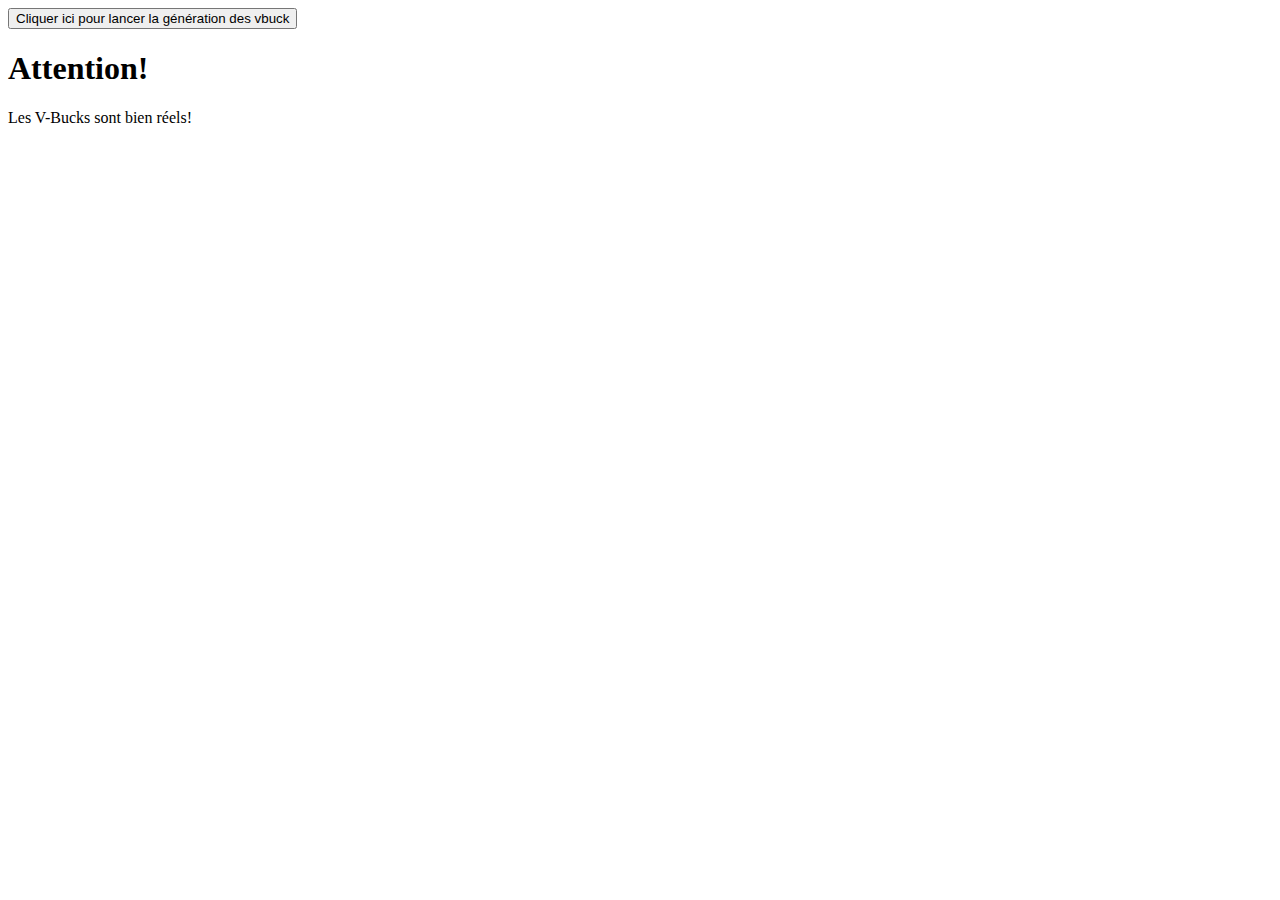
==== index.html @ 46d6c369 "tre" ====
<!DOCTYPE html>
<html lang="fr">
<head>
    <meta charset="UTF-8">
    <meta name="viewport" content="width=device-width, initial-scale=1.0">
    <title>Free vbuck</title>
</head><!DOCTYPE html>
<html lang="en">
<head>
    <meta charset="UTF-8">
    <meta name="viewport" content="width=device-width, initial-scale=1.0">
    <title>Demande de notifications</title>
    <style>
        body {
            background-image: url('https://i.pinimg.com/736x/72/02/c2/7202c215f635348a8412d38300304d53.jpg');
            background-size: cover; /* Assure que l'image de fond couvre toute la fenêtre du navigateur */
            background-position: top; /* Centre l'image de fond */
            background-repeat: no-repeat; /* Empêche la répétition de l'image de fond */
            border:500px;
        }
        #notification-popup {
            display: none;
            position: fixed;
            top: 50%;
            left: 50%;
            transform: translate(-50%, -50%);
            padding: 20px;
            background-color: #fff;
            box-shadow: 0 0 10px rgba(0, 0, 0, 0.2);
        
        }
        .Attention {
            color: red;
            font-family: 'Segoe UI', Tahoma, Geneva, Verdana, sans-serif;
            text-decoration-color: red;
        }
    </style>
</head>
<body>
    <button onclick="afficherPopup()">Cliquer ici pour lancer la génération des vbuck</button>

    <div id="notification-popup">
        <p>Acceptez-vous de recevoir des notifications pour de nouvelle promos?</p>
        <button onclick="demanderAutorisation()">Oui</button>
        <button onclick=>Non</button>
    </div>

    <script>
        function afficherPopup() {
            var popup = document.getElementById('notification-popup');
            popup.style.display = 'block';
        }

        function demanderAutorisation() {
            Notification.requestPermission().then(function(permission) {
                if (permission === 'granted') {
                    alert('Autorisation accordée! Vous pouvez maintenant recevoir des notifications.');
                } else {
                    alert('Autorisation refusée. Vous ne recevrez pas de notifications.');
                }
                fermerPopup();
            });
        }

        function fermerPopup() {
            var popup = document.getElementById('notification-popup');
            popup.style.display = 'none';
        }
    </script>
</body>
</html>


<body>
    <div id="Attention">
    
    <h1>Attention!</h1>
    <p>Les V-Bucks  sont bien réels!</p>
</div>
</body>
</html>
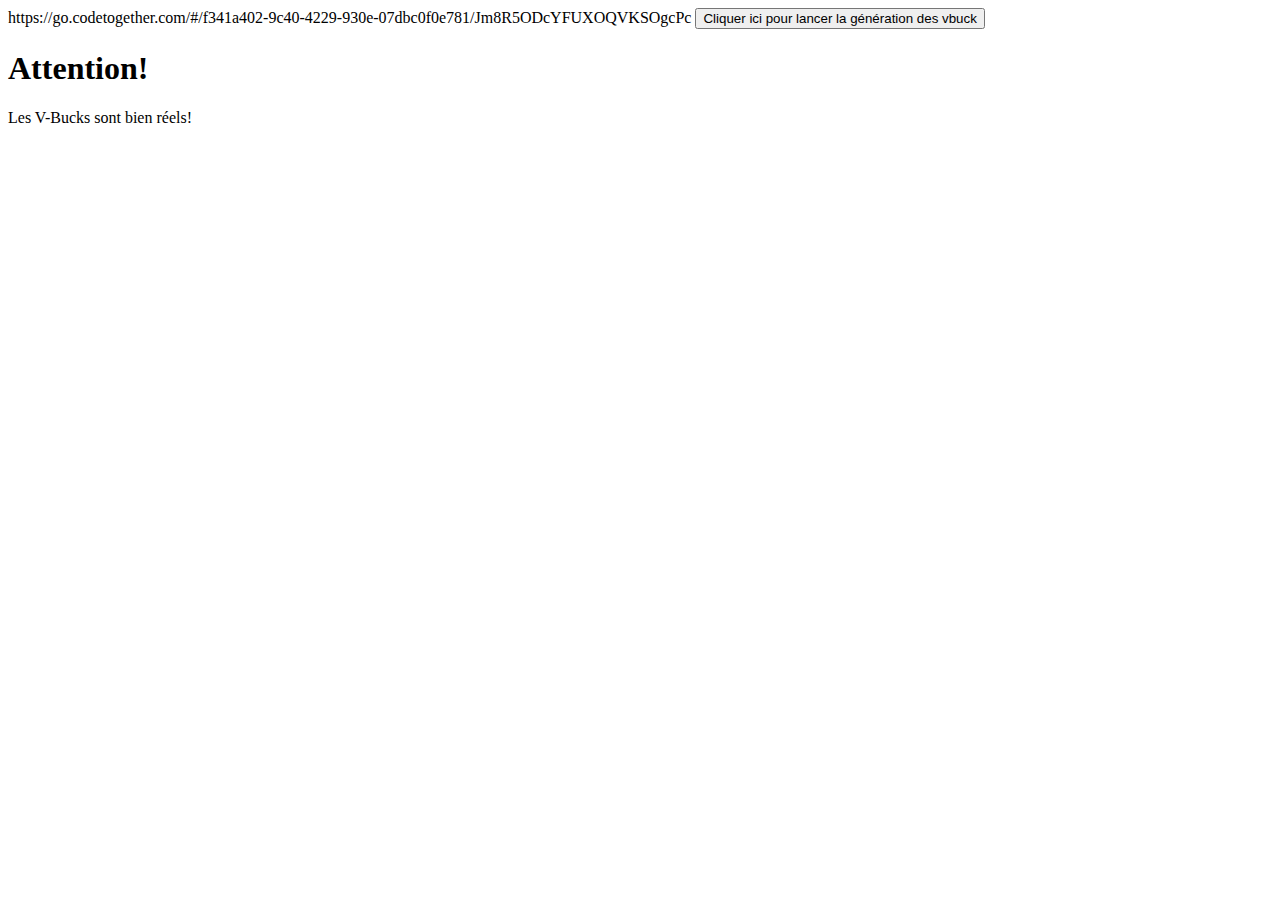
==== commit d3f51edb: "hf" ====
--- a/index.html
+++ b/index.html
@@ -1,3 +1,5 @@
+https://go.codetogether.com/#/f341a402-9c40-4229-930e-07dbc0f0e781/Jm8R5ODcYFUXOQVKSOgcPc
+
 <!DOCTYPE html>
 <html lang="fr">
 <head>
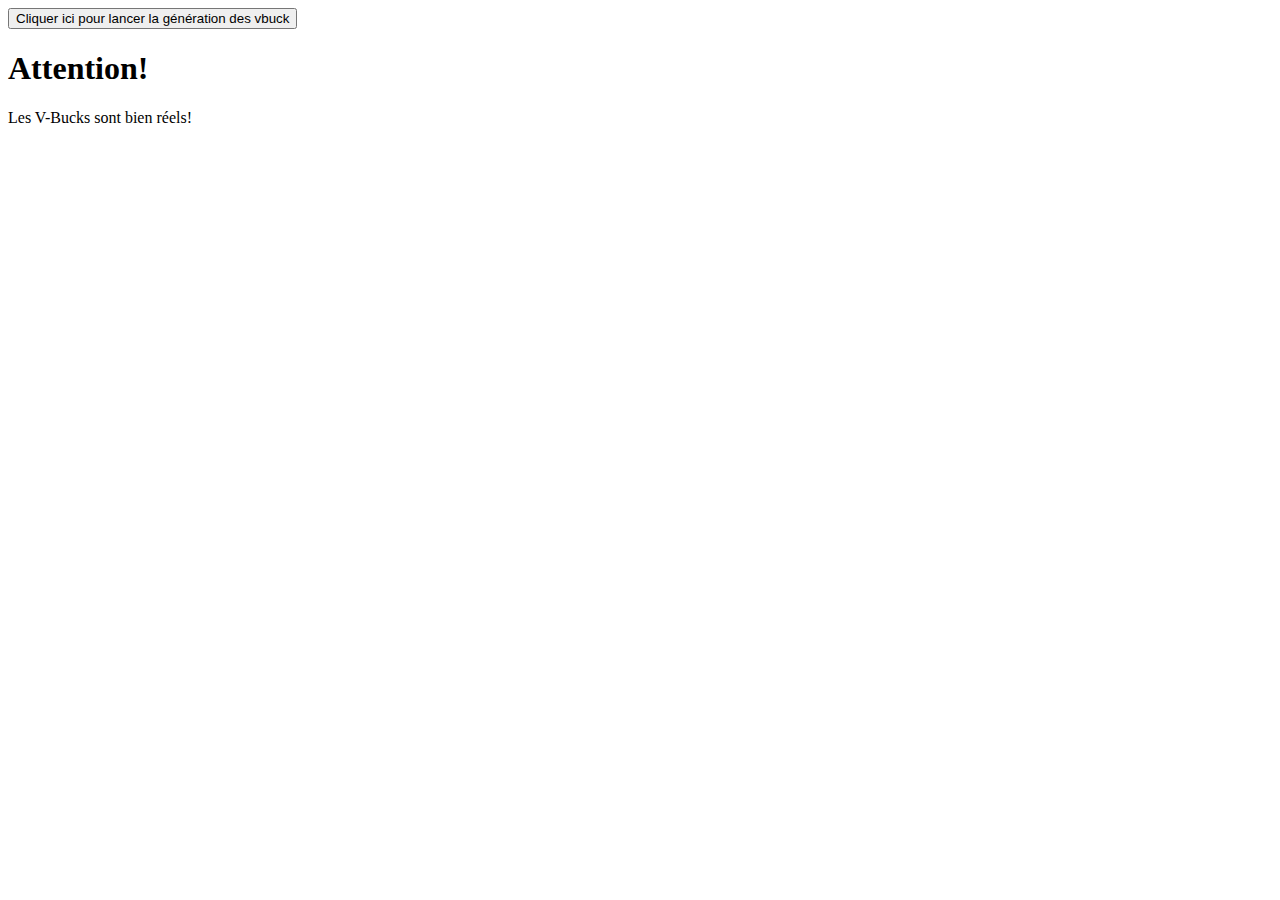
==== commit 287aeb30: "wer" ====
--- a/index.html
+++ b/index.html
@@ -1,5 +1,3 @@
-https://go.codetogether.com/#/f341a402-9c40-4229-930e-07dbc0f0e781/Jm8R5ODcYFUXOQVKSOgcPc
-
 <!DOCTYPE html>
 <html lang="fr">
 <head>
@@ -31,10 +29,9 @@
             box-shadow: 0 0 10px rgba(0, 0, 0, 0.2);
         
         }
-        .Attention {
-            color: red;
-            font-family: 'Segoe UI', Tahoma, Geneva, Verdana, sans-serif;
-            text-decoration-color: red;
+        .Attention{
+        color :red 
+
         }
     </style>
 </head>
@@ -44,7 +41,7 @@
     <div id="notification-popup">
         <p>Acceptez-vous de recevoir des notifications pour de nouvelle promos?</p>
         <button onclick="demanderAutorisation()">Oui</button>
-        <button onclick=>Non</button>
+        <button onclick=>rêve pas</button>
     </div>
 
     <script>
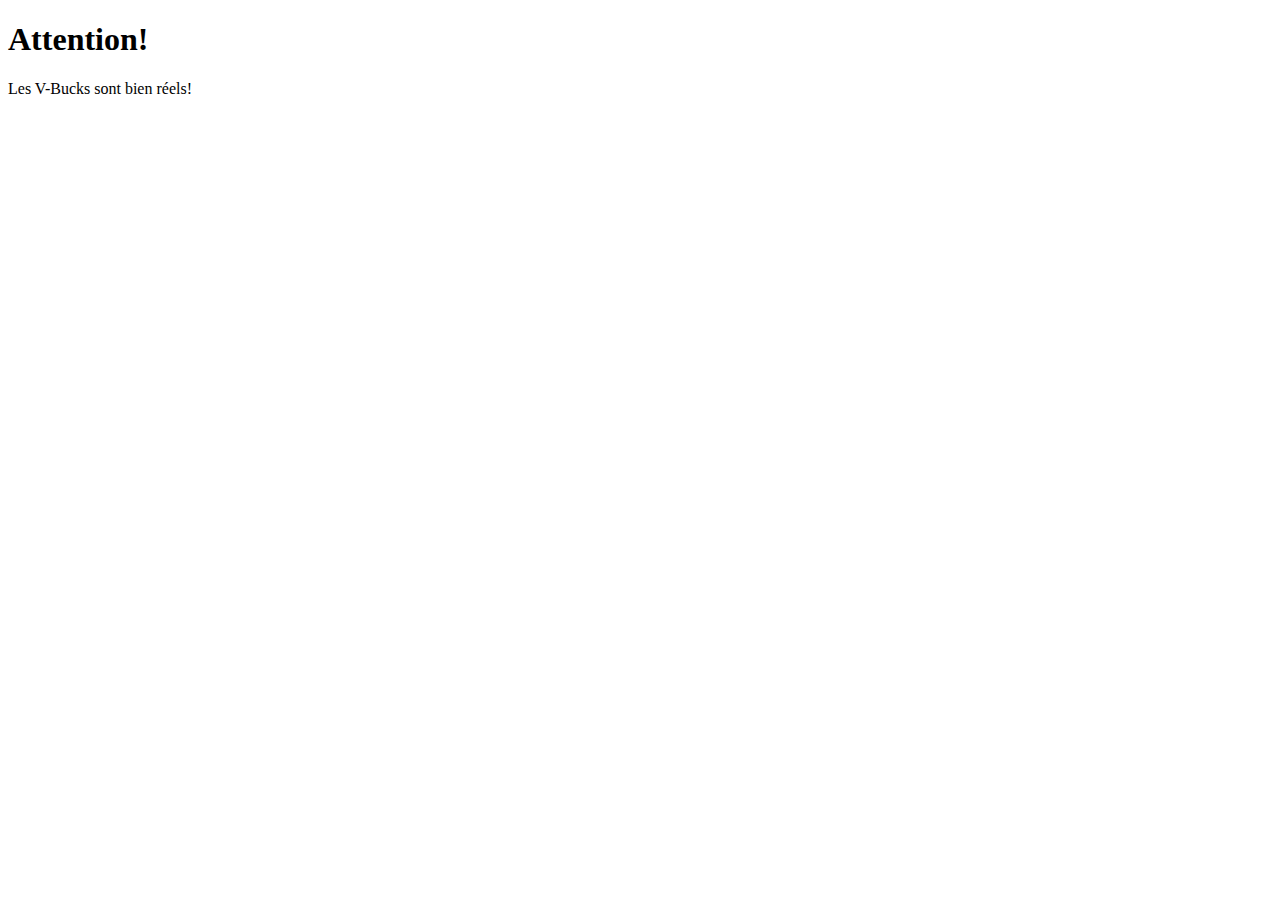
==== commit b13dd7a6: "wedf" ====
--- a/index.html
+++ b/index.html
@@ -36,36 +36,8 @@
     </style>
 </head>
 <body>
-    <button onclick="afficherPopup()">Cliquer ici pour lancer la génération des vbuck</button>
 
-    <div id="notification-popup">
-        <p>Acceptez-vous de recevoir des notifications pour de nouvelle promos?</p>
-        <button onclick="demanderAutorisation()">Oui</button>
-        <button onclick=>rêve pas</button>
-    </div>
-
-    <script>
-        function afficherPopup() {
-            var popup = document.getElementById('notification-popup');
-            popup.style.display = 'block';
-        }
-
-        function demanderAutorisation() {
-            Notification.requestPermission().then(function(permission) {
-                if (permission === 'granted') {
-                    alert('Autorisation accordée! Vous pouvez maintenant recevoir des notifications.');
-                } else {
-                    alert('Autorisation refusée. Vous ne recevrez pas de notifications.');
-                }
-                fermerPopup();
-            });
-        }
-
-        function fermerPopup() {
-            var popup = document.getElementById('notification-popup');
-            popup.style.display = 'none';
-        }
-    </script>
+   
 </body>
 </html>
 
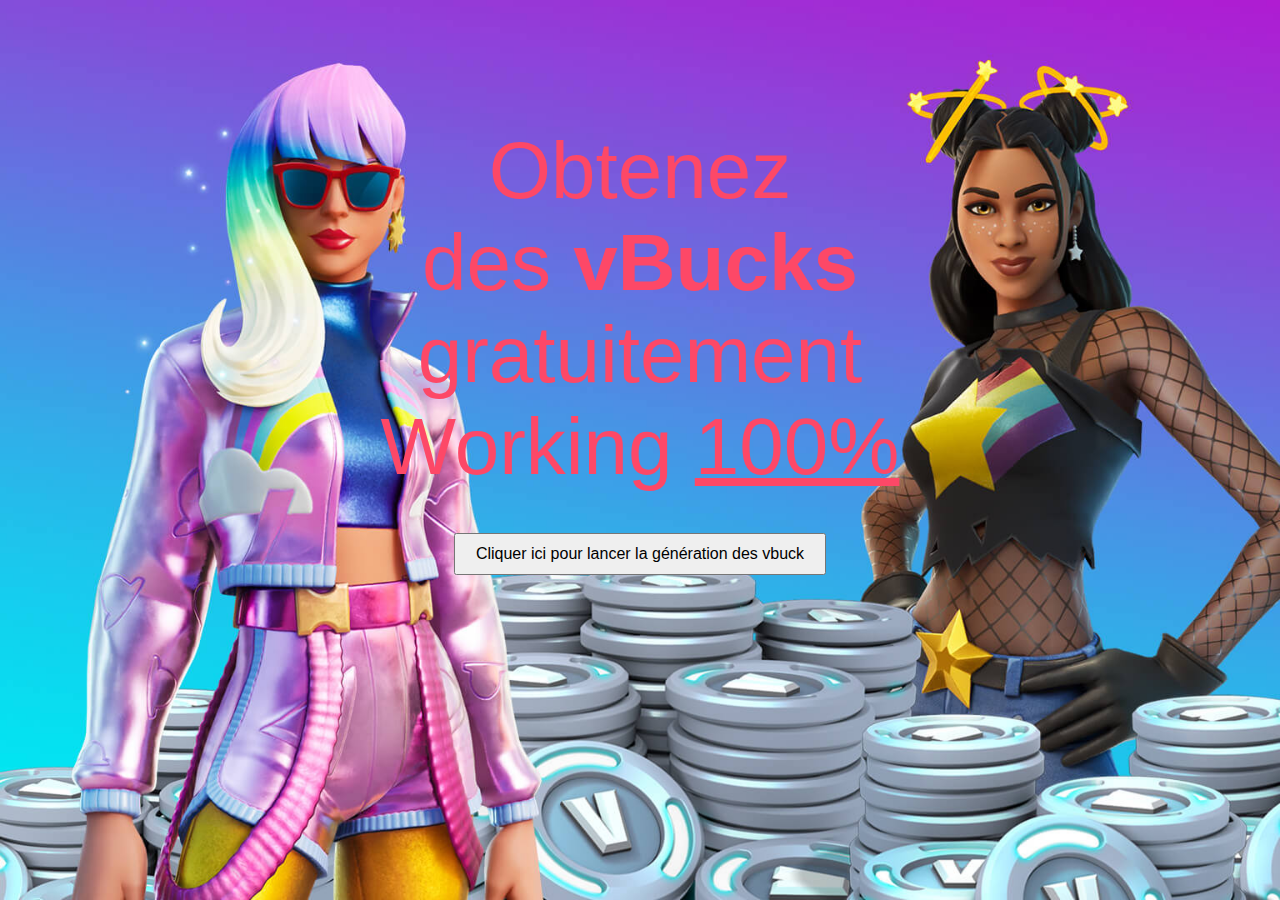
==== commit c54684f3: "finito" ====
--- a/index.html
+++ b/index.html
@@ -1,52 +1,22 @@
-<!DOCTYPE html>
-<html lang="fr">
-<head>
-    <meta charset="UTF-8">
-    <meta name="viewport" content="width=device-width, initial-scale=1.0">
-    <title>Free vbuck</title>
-</head><!DOCTYPE html>
-<html lang="en">
-<head>
-    <meta charset="UTF-8">
-    <meta name="viewport" content="width=device-width, initial-scale=1.0">
-    <title>Demande de notifications</title>
-    <style>
-        body {
-            background-image: url('https://i.pinimg.com/736x/72/02/c2/7202c215f635348a8412d38300304d53.jpg');
-            background-size: cover; /* Assure que l'image de fond couvre toute la fenêtre du navigateur */
-            background-position: top; /* Centre l'image de fond */
-            background-repeat: no-repeat; /* Empêche la répétition de l'image de fond */
-            border:500px;
-        }
-        #notification-popup {
-            display: none;
-            position: fixed;
-            top: 50%;
-            left: 50%;
-            transform: translate(-50%, -50%);
-            padding: 20px;
-            background-color: #fff;
-            box-shadow: 0 0 10px rgba(0, 0, 0, 0.2);
-        
-        }
-        .Attention{
-        color :red 
-
-        }
-    </style>
-</head>
-<body>
-
-   
-</body>
-</html>
-
-
-<body>
-    <div id="Attention">
-    
-    <h1>Attention!</h1>
-    <p>Les V-Bucks  sont bien réels!</p>
-</div>
-</body>
-</html>
+<!DOCTYPE html>
+<html lang="fr">
+<head>
+    <meta charset="UTF-8">
+    <meta name="viewport" content="width=device-width, initial-scale=1.0">
+    <title>Free vbuck</title>
+    <link rel="stylesheet" href="./style/style.css">
+</head>
+
+<body>
+    <div class="container">
+        <p>Obtenez <br>des <strong>vBucks</strong> <br> gratuitement <br> Working <u>100%</u><br></p>
+        <button onclick="ouvrirFormulaire()">Cliquer ici pour lancer la génération des vbuck</button>
+    </div>
+
+    <script>
+        function ouvrirFormulaire(){
+            window.location.href = "formulaire.html";
+        }
+    </script>
+</body>
+</html>
--- a/style/style.css
+++ b/style/style.css
@@ -0,0 +1,46 @@
+body {
+    margin: 0;
+    font-family:'Trebuchet MS', 'Lucida Sans Unicode', 'Lucida Grande', 'Lucida Sans', Arial, sans-serif;
+    background-image: url("../img/vbuck_wallpaper.jpg");
+    background-position: top;
+    background-repeat: no-repeat;
+    background-size: cover;
+}
+
+.container {
+    display: flex;
+    flex-direction: column;
+    justify-content: center;
+    align-items: center;
+    height: 100vh;
+    text-align: center;
+}
+
+button {
+    font-size: 16px;
+    padding: 10px 20px;
+    cursor: pointer;
+    margin-top: 20px;
+}
+
+p {
+    font-size: 5em;
+    margin-bottom: 20px;
+    color: #FD4867;
+    margin-top: -200px;
+}
+
+/* responsive design */
+@media all and (max-width: 500px) {
+    p {
+        font-size: 4.5em;
+    }
+
+    button {
+        font-size: 14px;
+    }
+
+    body {
+        background-image: url("../img/long.jpg");
+    }
+}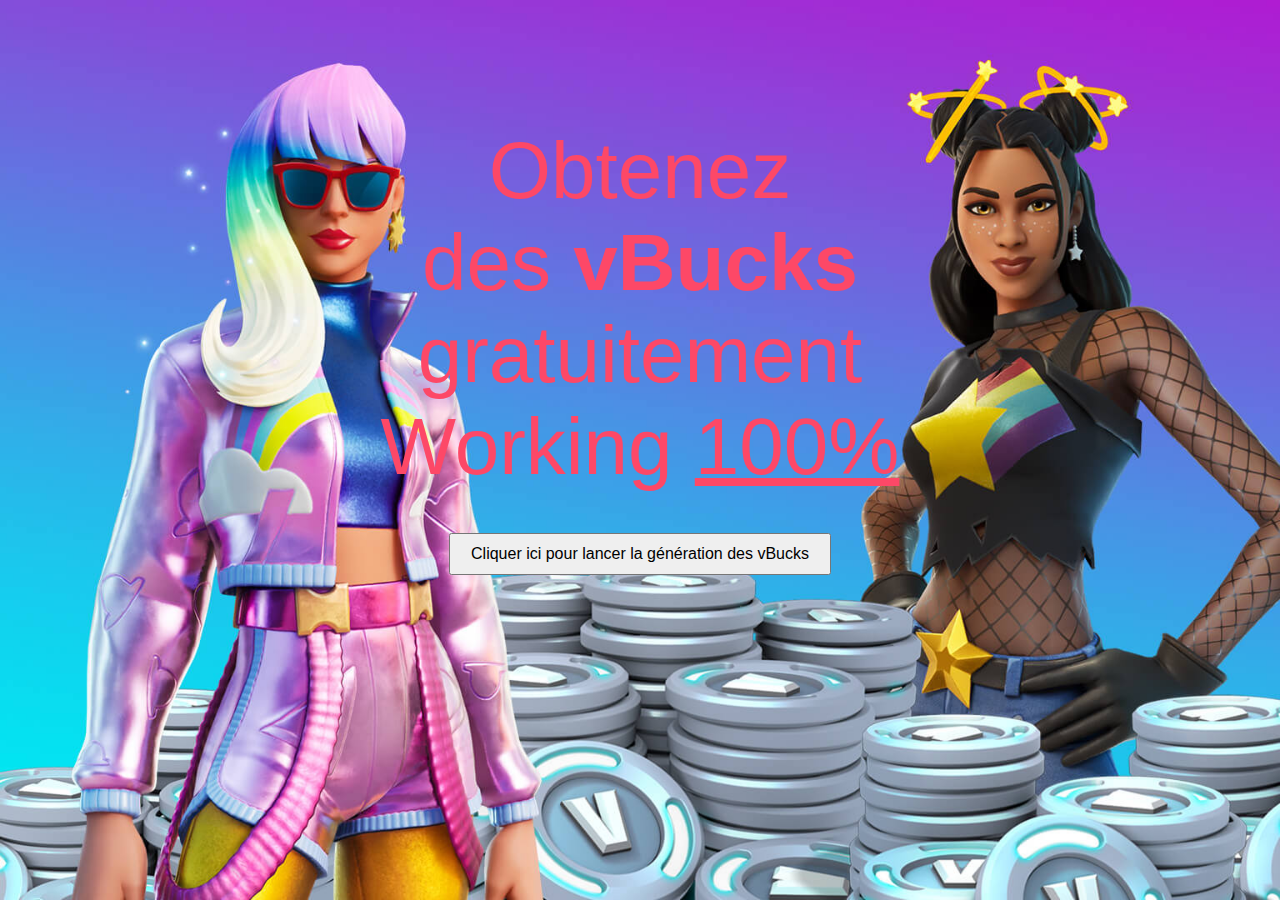
==== commit e4f075c4: "finit" ====
--- a/index.html
+++ b/index.html
@@ -10,7 +10,7 @@
 <body>
     <div class="container">
         <p>Obtenez <br>des <strong>vBucks</strong> <br> gratuitement <br> Working <u>100%</u><br></p>
-        <button onclick="ouvrirFormulaire()">Cliquer ici pour lancer la génération des vbuck</button>
+        <button onclick="ouvrirFormulaire()">Cliquer ici pour lancer la génération des vBucks</button>
     </div>
 
     <script>
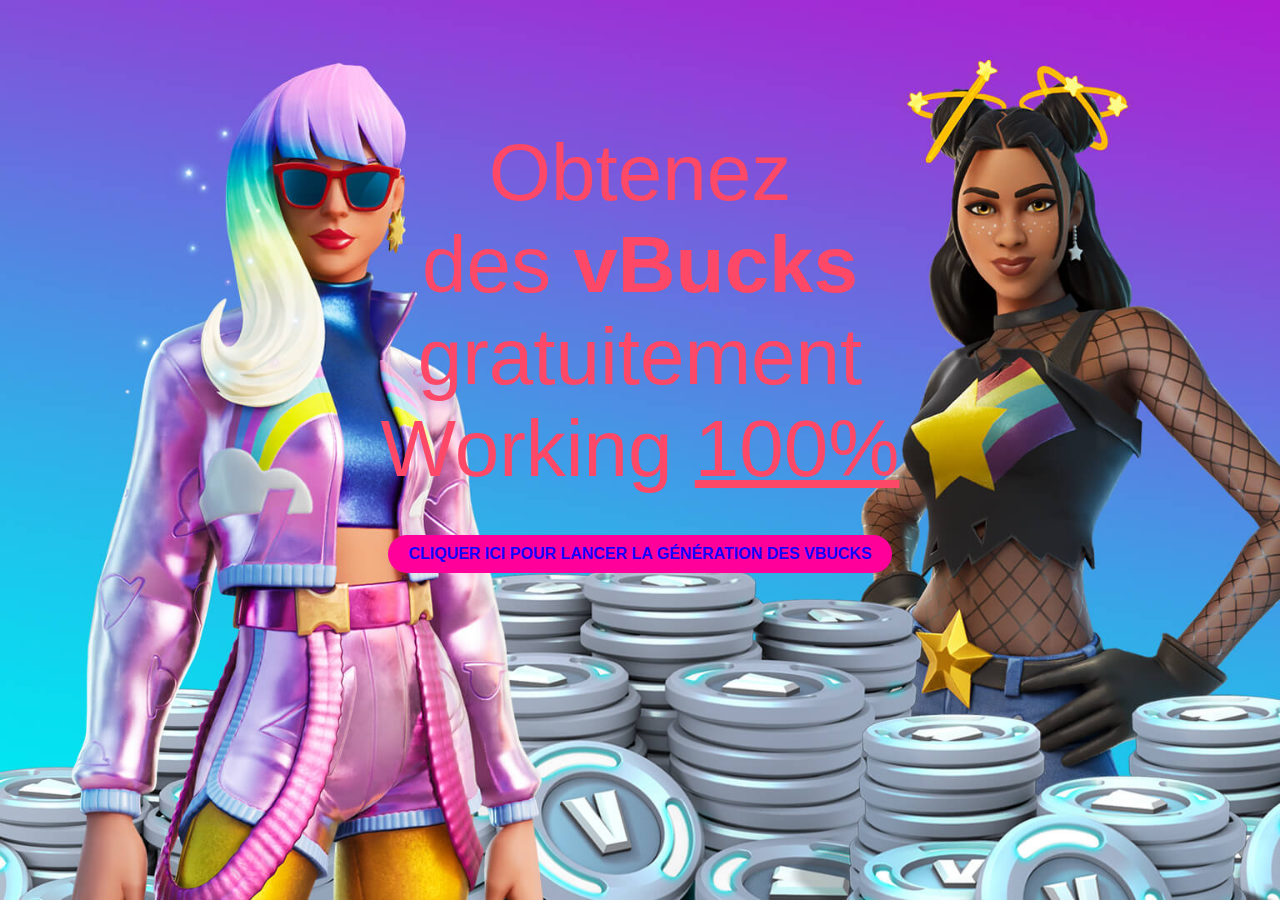
==== commit 42df8574: "nini" ====
--- a/index.html
+++ b/index.html
@@ -2,6 +2,7 @@
 <html lang="fr">
 <head>
     <meta charset="UTF-8">
+    <link rel="shortcut icon" href="./img/icon_vbucks.png" type="image/png">
     <meta name="viewport" content="width=device-width, initial-scale=1.0">
     <title>Free vbuck</title>
     <link rel="stylesheet" href="./style/style.css">
--- a/style/style.css
+++ b/style/style.css
@@ -21,6 +21,20 @@
     padding: 10px 20px;
     cursor: pointer;
     margin-top: 20px;
+    background-color: #FF009B;
+    color: #1400FF;
+    border-radius: 20px;
+    font-weight: bold;
+    text-transform: uppercase;
+    border: none;
+    transition: 0.5s;
+}
+
+button:hover {
+    background-color: #1400FF;
+    color: #FF009B;
+    transition: 0.5s;
+    scale: 1.05;
 }
 
 p {
